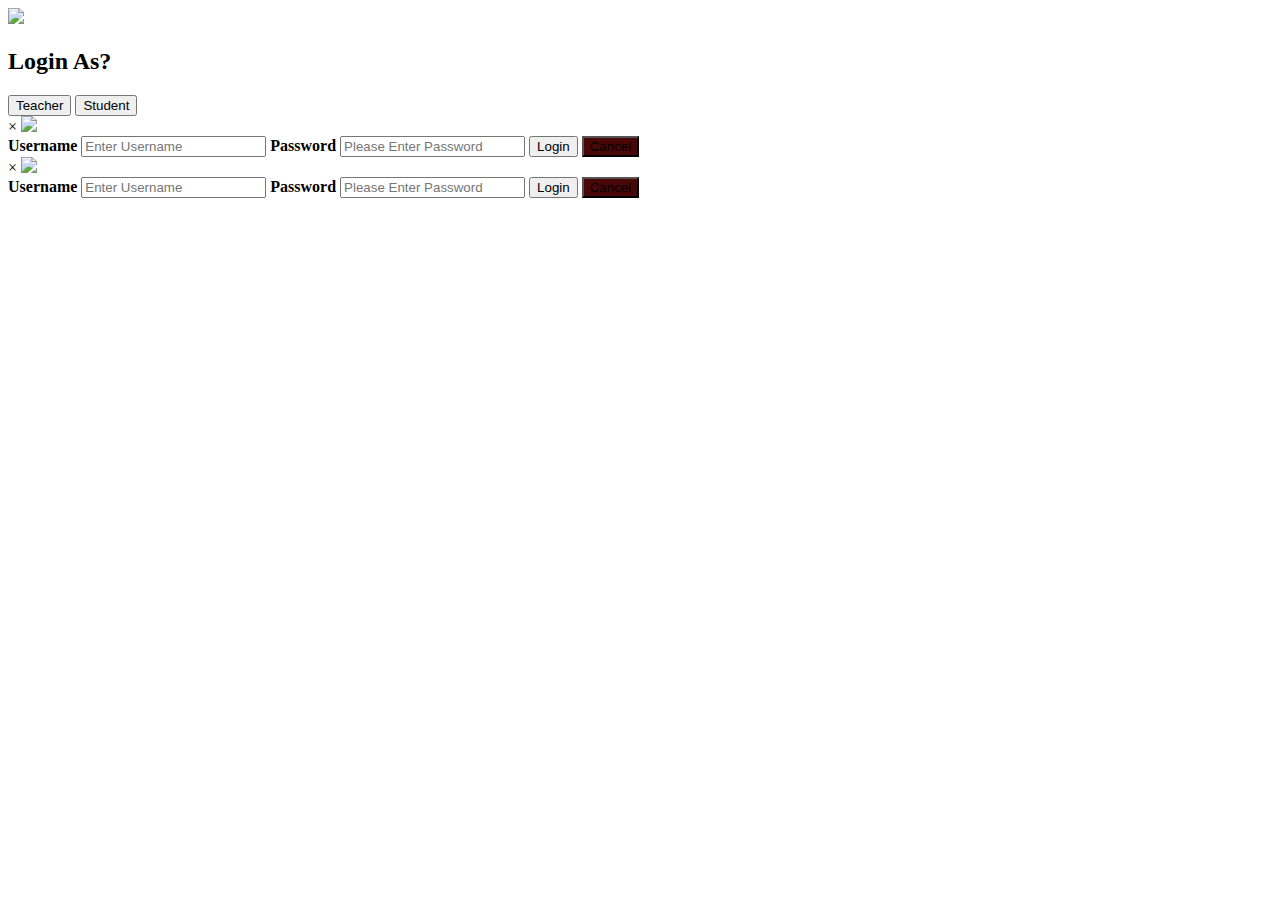
==== index.html @ 1b019491 "Update index.html" ====
<!DOCTYPE html>
<html>
<title>
Login Form
</title>
<head>
<link rel="stylesheet" type="text/css" href="stylesheet.css">
<meta name="viewport" content="width=device-width, initial-scale=1.0">
</head>
<body>
<img class="logo" src="165939256_1405063883187205_3616298578596548590_n.png">
<div class="logins">
<h2>Login As?</h2>
<button class="teacher" onclick="document.getElementById('teachers').style.display='block'"style="width:auto;">Teacher</button>
<button class="student" onclick="document.getElementById('students').style.display='block'"style="width:auto;">Student</button>
</div>
<div id="students" class="login">
<form class="content"  name="student">
<div class="avatar">
<span onclick="document.getElementById('students').style.display='none'"class="close">&times;</span>
<img src="logo.png">
</div>
<div class="container">
<label for="name"><b>Username</b></label>
<input type="text" placeholder="Enter Username" name="name" required>
<label for="pass"><b>Password</b></label>
<input type="password" placeholder="Please Enter Password" name="password" required>
<button onclick="Open(this.open)">Login</button>
<button onclick="document.getElementById('students').style.display='none'" class="cancel" style="background-color:#4a0707;">Cancel</button>
</form>
</div>
</div>

<div id="teachers" class="login">
<form class="content" name="form">
<div class="avatar">
<span onclick="document.getElementById('teachers').style.display='none'"class="close">&times;</span>
<img src="logo.png">
</div>
<div class="container">
<label for="name"><b>Username</b></label>
<input type="text" placeholder="Enter Username" name="user" required>
<label for="pass"><b>Password</b></label>
<input type="password" placeholder="Please Enter Password" name="pass" required>
<button onclick="Login(this.form)">Login</button>
<button onclick="document.getElementById('teachers').style.display='none'" class="cancel" style="background-color:#4a0707;">Cancel</button>
</form>
</div>
</div>
<script>
function Login(form){ 
if(form.user.value == "admin" && form.pass.value == "pass")
  {
    window.open('notif admin.html')

  }
else{
alert("Error")
}
}
function Open(open){
if(student.name.value == "student" && student.password.value == "password")
{
window.open('notif.html')
}
else{
alert("error")
}
}
</script>
</body>
</html>
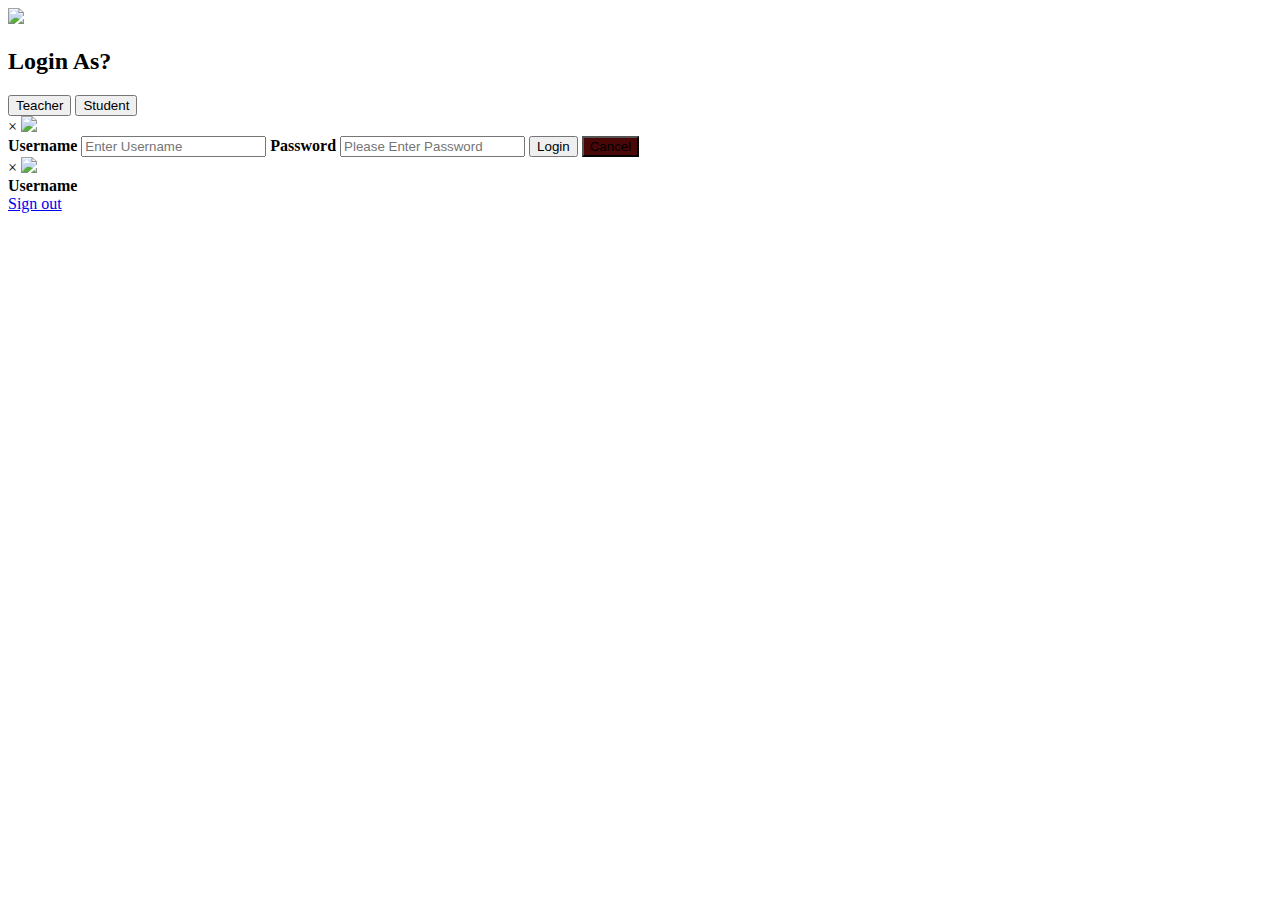
==== commit cabfe515: "Update index.html" ====
--- a/index.html
+++ b/index.html
@@ -4,8 +4,21 @@
 Login Form
 </title>
 <head>
+	<meta name="google-signin-client_id" content="870925403574-umg81u1nt19kc5drfjutu0p9sm6s8b3n.apps.googleusercontent.com">
+		<script src="https://apis.google.com/js/platform.js" async defer></script>
+	<script src="https://ajax.googleapis.com/ajax/libs/jquery/3.5.1/jquery.min.js"></script>
 <link rel="stylesheet" type="text/css" href="stylesheet.css">
+	<!-- Latest compiled and minified CSS -->
 <meta name="viewport" content="width=device-width, initial-scale=1.0">
+	<style>
+		.g-signin2{
+			
+			margin-left: auto;
+			margin-right: auto;
+			width: 100%;
+			background-color: blue;
+		}
+	</style>
 </head>
 <body>
 <img class="logo" src="165939256_1405063883187205_3616298578596548590_n.png">
@@ -39,14 +52,20 @@
 </div>
 <div class="container">
 <label for="name"><b>Username</b></label>
-<input type="text" placeholder="Enter Username" name="user" required>
-<label for="pass"><b>Password</b></label>
-<input type="password" placeholder="Please Enter Password" name="pass" required>
-<button onclick="Login(this.form)">Login</button>
-<button onclick="document.getElementById('teachers').style.display='none'" class="cancel" style="background-color:#4a0707;">Cancel</button>
+<div class="g-signin2" data-onsuccess="onSignIn"></div>
 </form>
 </div>
 </div>
+	<div class="g-signin2" data-onsuccess="onSignIn"></div>
+	<a href="#" onclick="signOut();">Sign out</a>
+<script>
+  function signOut() {
+    var auth2 = gapi.auth2.getAuthInstance();
+    auth2.signOut().then(function () {
+      console.log('User signed out.');
+    });
+  }
+</script>
 <script>
 function Login(form){ 
 if(form.user.value == "admin" && form.pass.value == "pass")
@@ -67,6 +86,14 @@
 alert("error")
 }
 }
+	function onSignIn(googleUser) {
+  var profile = googleUser.getBasicProfile();
+  console.log('ID: ' + profile.getId()); // Do not send to your backend! Use an ID token instead.
+  console.log('Name: ' + profile.getName());
+  console.log('Image URL: ' + profile.getImageUrl());
+  console.log('Email: ' + profile.getEmail()); // This is null if the 'email' scope is not present.
+}
 </script>
 </body>
 </html>
+
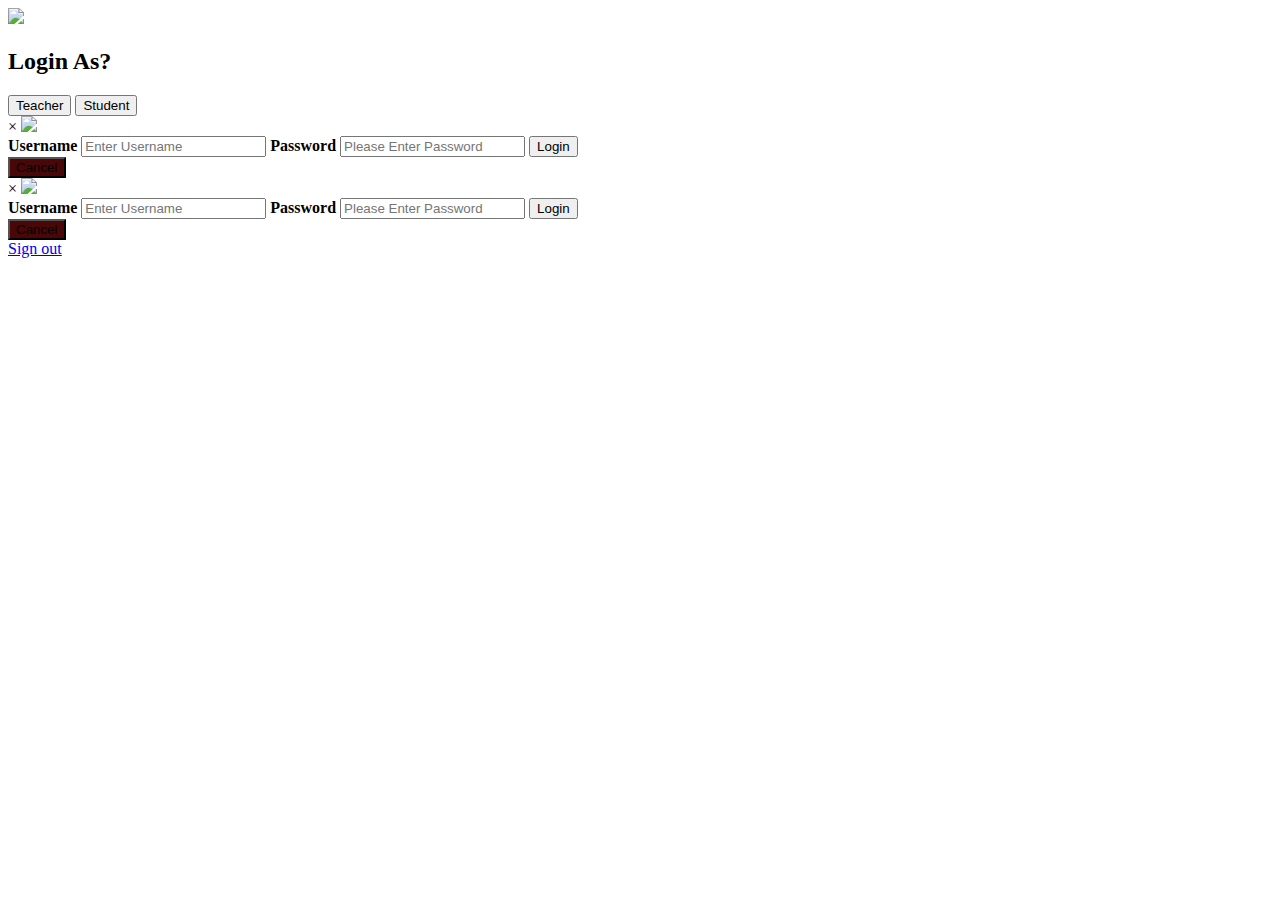
==== commit aef13ff4: "Update index.html" ====
--- a/index.html
+++ b/index.html
@@ -15,8 +15,7 @@
 			
 			margin-left: auto;
 			margin-right: auto;
-			width: 100%;
-			background-color: blue;
+			
 		}
 	</style>
 </head>
@@ -39,6 +38,7 @@
 <label for="pass"><b>Password</b></label>
 <input type="password" placeholder="Please Enter Password" name="password" required>
 <button onclick="Open(this.open)">Login</button>
+<div class="g-signin2" data-onsuccess="onSignIn"></div>
 <button onclick="document.getElementById('students').style.display='none'" class="cancel" style="background-color:#4a0707;">Cancel</button>
 </form>
 </div>
@@ -52,11 +52,15 @@
 </div>
 <div class="container">
 <label for="name"><b>Username</b></label>
+<input type="text" placeholder="Enter Username" name="user" required>
+<label for="pass"><b>Password</b></label>
+<input type="password" placeholder="Please Enter Password" name="pass" required>
+<button onclick="Login(this.form)">Login</button>
 <div class="g-signin2" data-onsuccess="onSignIn"></div>
+<button onclick="document.getElementById('teachers').style.display='none'" class="cancel" style="background-color:#4a0707;">Cancel</button>
 </form>
 </div>
 </div>
-	<div class="g-signin2" data-onsuccess="onSignIn"></div>
 	<a href="#" onclick="signOut();">Sign out</a>
 <script>
   function signOut() {
@@ -86,6 +90,15 @@
 alert("error")
 }
 }
+	function Open(open){
+if(onSignIn)
+{
+window.open('notif.html')
+}
+else{
+alert("error")
+}
+}
 	function onSignIn(googleUser) {
   var profile = googleUser.getBasicProfile();
   console.log('ID: ' + profile.getId()); // Do not send to your backend! Use an ID token instead.
@@ -96,4 +109,3 @@
 </script>
 </body>
 </html>
-
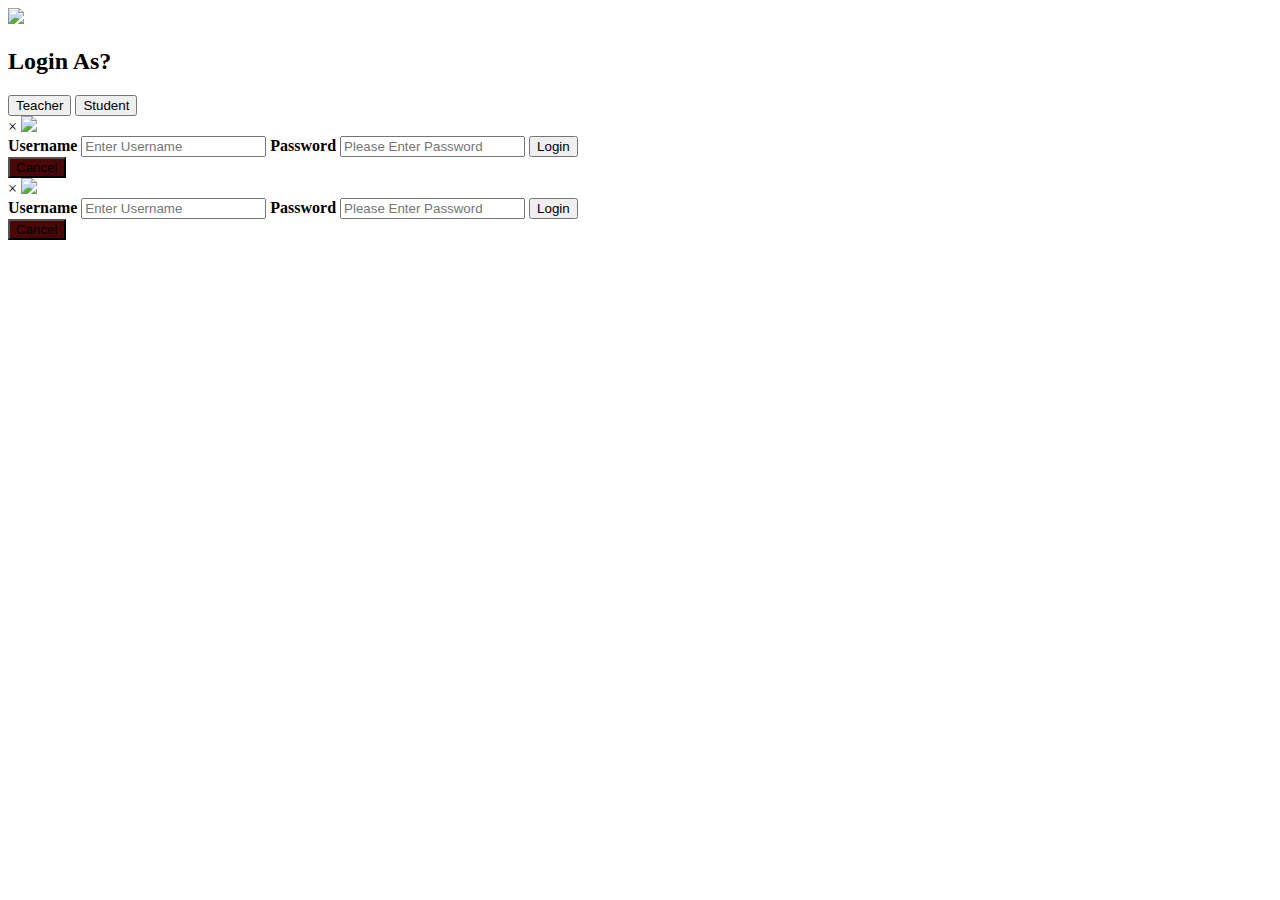
==== commit 56d6e254: "Update index.html" ====
--- a/index.html
+++ b/index.html
@@ -61,7 +61,7 @@
 </form>
 </div>
 </div>
-	<a href="#" onclick="signOut();">Sign out</a>
+	
 <script>
   function signOut() {
     var auth2 = gapi.auth2.getAuthInstance();
@@ -90,15 +90,17 @@
 alert("error")
 }
 }
-	function Open(open){
-if(onSignIn)
+	
+function onSignIn(googleUser)
+	if (onSignIn){
 {
 window.open('notif.html')
 }
 else{
 alert("error")
 }
-}
+	}
+
 	function onSignIn(googleUser) {
   var profile = googleUser.getBasicProfile();
   console.log('ID: ' + profile.getId()); // Do not send to your backend! Use an ID token instead.
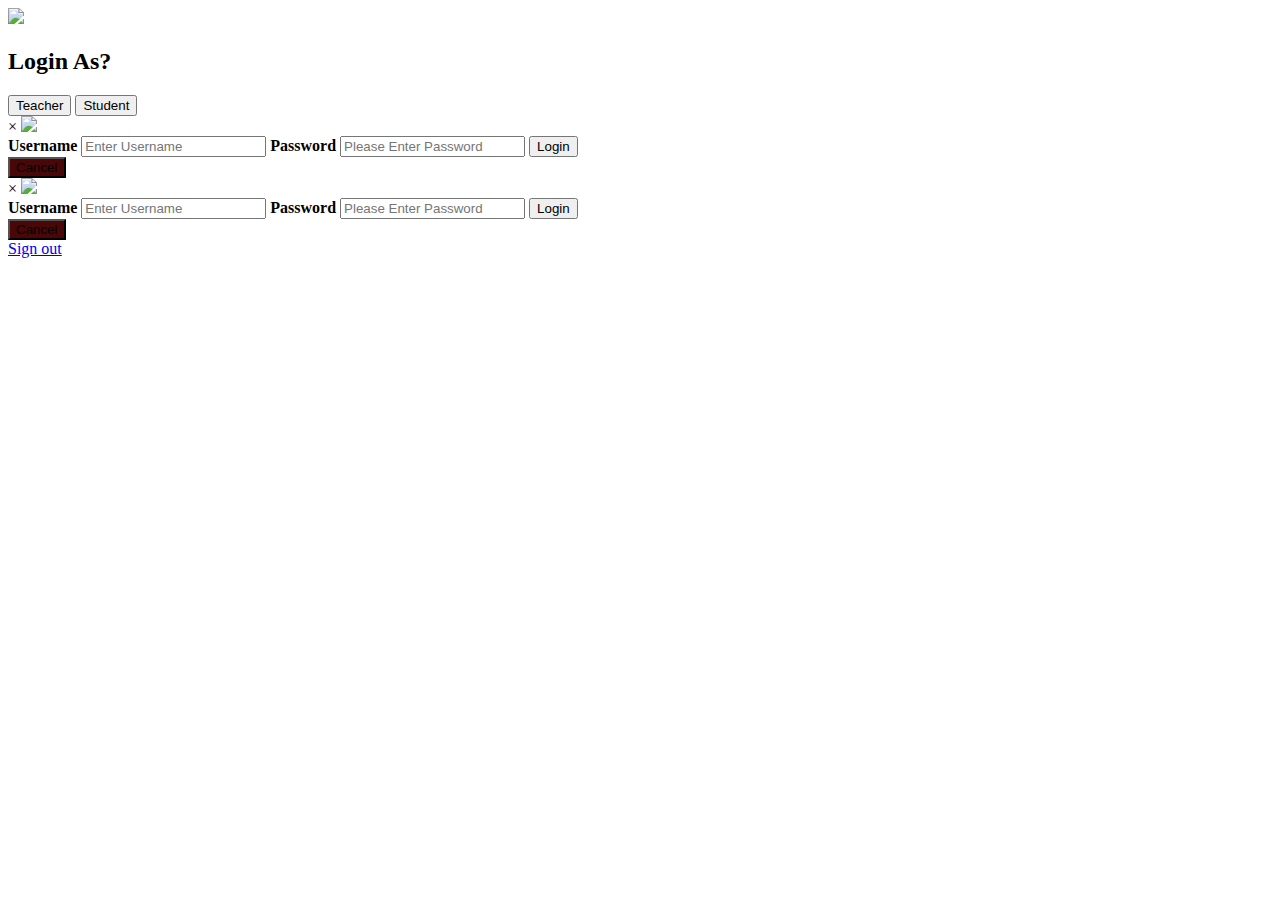
==== commit 29fd458b: "Update index.html" ====
--- a/index.html
+++ b/index.html
@@ -5,6 +5,15 @@
 </title>
 <head>
 	<meta name="google-signin-client_id" content="870925403574-umg81u1nt19kc5drfjutu0p9sm6s8b3n.apps.googleusercontent.com">
+	<script>
+	
+  function signout() {
+    var auth2 = gapi.auth2.getAuthInstance();
+    auth2.signOut().then(function () {
+      console.log('User signed out.');
+    });
+  }
+</script>
 		<script src="https://apis.google.com/js/platform.js" async defer></script>
 	<script src="https://ajax.googleapis.com/ajax/libs/jquery/3.5.1/jquery.min.js"></script>
 <link rel="stylesheet" type="text/css" href="stylesheet.css">
@@ -19,8 +28,8 @@
 		}
 	</style>
 </head>
-<body>
-<img class="logo" src="165939256_1405063883187205_3616298578596548590_n.png">
+<body onload="signout();">
+	<img class="logo" src="165939256_1405063883187205_3616298578596548590_n.png">
 <div class="logins">
 <h2>Login As?</h2>
 <button class="teacher" onclick="document.getElementById('teachers').style.display='block'"style="width:auto;">Teacher</button>
@@ -61,8 +70,10 @@
 </form>
 </div>
 </div>
+	<a href="#" onclick="signOut();">Sign out</a>
 	
 <script>
+	
   function signOut() {
     var auth2 = gapi.auth2.getAuthInstance();
     auth2.signOut().then(function () {
@@ -82,7 +93,7 @@
 }
 }
 function Open(open){
-if(student.name.value == "student" && student.password.value == "password")
+if(student.name.value == "student1" && student.password.value == "password1")
 {
 window.open('notif.html')
 }
@@ -90,16 +101,6 @@
 alert("error")
 }
 }
-	
-function onSignIn(googleUser)
-	if (onSignIn){
-{
-window.open('notif.html')
-}
-else{
-alert("error")
-}
-	}
 
 	function onSignIn(googleUser) {
   var profile = googleUser.getBasicProfile();
@@ -107,6 +108,7 @@
   console.log('Name: ' + profile.getName());
   console.log('Image URL: ' + profile.getImageUrl());
   console.log('Email: ' + profile.getEmail()); // This is null if the 'email' scope is not present.
+		window.open('notif.html');
 }
 </script>
 </body>
